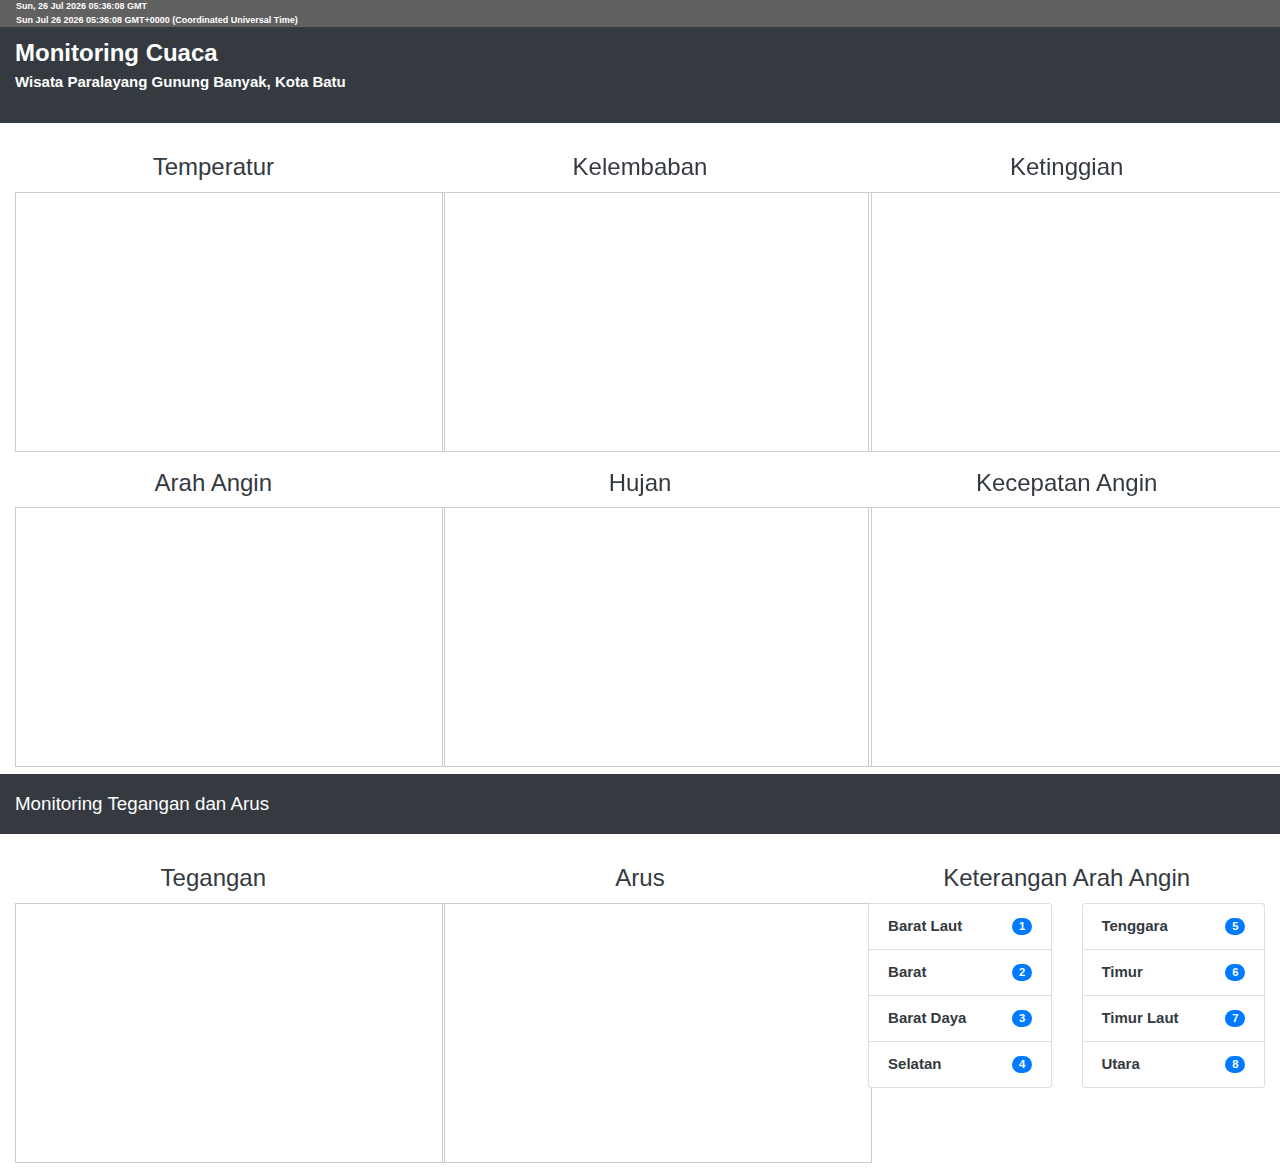
==== index.html @ e39f38a6 "Add files via upload" ====
<!doctype html>
<html lang="en">
  <head>
    <meta charset="utf-8">
    <meta name="viewport" content="width=device-width, initial-scale=1, shrink-to-fit=no">
    <meta name="description" content="">
    <meta name="author" content="Mark Otto, Jacob Thornton, and Bootstrap contributors">
    <meta name="generator" content="Jekyll v3.8.5">
    <title>Sistem Monitoring Cuaca</title>

    <link rel="canonical" href="https://getbootstrap.com/docs/4.3/examples/cover/">

    <!-- Bootstrap core CSS -->
    <link rel="stylesheet" href="bootstrap.min.css">

    <link rel="stylesheet" href="main.css">
	<script>
          function viewjam(){
                   var jam;
				   var jamUTC;
                   var jamku = new Date();//membuat objek waktu
				   var utc = jamku.toUTCString(); 
                   setTimeout('viewjam()',0);//meload function secara terus menerus
				   var e = document.querySelector("#date");
				   e.innerHTML = utc;
				   var f = document.querySelector("#dateid");
				   f.innerHTML = jamku;
          }

  </script>
  </head>
  <link rel="stylesheet" href="https://www.w3schools.com/w3css/4/w3.css">
  
  <body onload="viewjam();">
  <div  style="background-color:powderblue;">
  <div class="w3-container w3-dark-grey">
  <div class="column one" style="font-size: 9px;">
    <b><div id="date" >   
    </div>
	<div id="dateid" >   
    </div>	
  </div></div></div>
	<nav class="navbar navbar-expand-md navbar-dark bg-dark batasNav">
        <b style="color:#FFFFFF"><font size="5"> Monitoring Cuaca</font><br>
		Wisata Paralayang Gunung Banyak, Kota Batu </br></br>
	</nav>
	</nav>

  <main role="main">
    <div class="container-fluid">
        <div class="row">
		<!-- /*Temperature*/ -->
            <div class="col-md-4" >
			<h3 class="text-center text-dark">Temperatur</h3>
                <iframe width="430" height="260" style="border: 1px solid #cccccc;" src="https://thingspeak.com/channels/941523/widgets/175100"></iframe>
            </div>
		<!-- Humidity -->
            <div class="col-md-4">
			<h3 class="text-center text-dark">Kelembaban</h3>
                <iframe width="430" height="260" style="border: 1px solid #cccccc;" src="https://thingspeak.com/channels/941523/widgets/175101"></iframe>
            </div>
		<!-- Altitude -->
            <div class="col-md-4">
			<h3 class="text-center text-dark">Ketinggian</h3>
                <iframe width="430" height="260" style="border: 1px solid #cccccc;" src="https://thingspeak.com/channels/941523/widgets/175102"></iframe>
            </div>
        </div>

        <div class="row">
		<!-- Arah Angin -->
            <div class="col-md-4">
				<h3 class="text-center text-dark">Arah Angin</h3>
                <iframe width="430" height="260" style="border: 1px solid #cccccc;" src="https://thingspeak.com/channels/941523/widgets/175103"></iframe>
            </div>
		<!-- Kecepatan Angin -->
            <div class="col-md-4">
			<h3 class="text-center text-dark">Hujan</h3>
                <iframe width="430" height="260" style="border: 1px solid #cccccc;" src="https://thingspeak.com/channels/941523/widgets/175104"></iframe>
            </div>
		<!-- Sensor Hujan -->
            <div class="col-md-4">
			<h3 class="text-center text-dark">Kecepatan Angin</h3>
                <iframe width="430" height="260" style="border: 1px solid #cccccc;" src="https://thingspeak.com/channels/941523/widgets/175105"></iframe>
            </div>
        </div>
	</div>
		<nav class="navbar navbar-dark bg-dark batasNav">
		<span class="navbar-brand mb-0 h1">Monitoring Tegangan dan Arus</span>
        <!-- <b style="color:#FFFFFF"><font size="5"> Monitoring Tegangan, Arus dan Power</font><br> -->
		</br></br>
		</nav>
		</nav>
	<div class="container-fluid">
		<div class="row">
		<!-- /*Tegangan*/ -->
            <div class="col-md-4">
			<h3 class="text-center text-dark">Tegangan</h3>
                <iframe width="430" height="260" style="border: 1px solid #cccccc;" src="https://thingspeak.com/channels/941523/widgets/175107"></iframe>
            </div>
		<!-- Arus -->
            <div class="col-md-4">
			<h3 class="text-center text-dark">Arus</h3>
                <iframe width="430" height="260" style="border: 1px solid #cccccc;" src="https://thingspeak.com/channels/941523/widgets/175108"></iframe>
            </div>
			<!-- keter -->
			<div class="col-md-4">
				<h3 class="text-center text-dark">Keterangan Arah Angin</h3>
				<div class="row">
					<div class="col-md-6">
						<ul class="list-group text-dark">
						  <li class="list-group-item d-flex justify-content-between align-items-center">
							Barat Laut
							<span class="badge badge-primary badge-pill">1</span>
						  </li>
						  <li class="list-group-item d-flex justify-content-between align-items-center">
							Barat
							<span class="badge badge-primary badge-pill">2</span>
						  </li>
						  <li class="list-group-item d-flex justify-content-between align-items-center">
							Barat Daya
							<span class="badge badge-primary badge-pill">3</span>
						  </li>
						  <li class="list-group-item d-flex justify-content-between align-items-center">
							Selatan
							<span class="badge badge-primary badge-pill">4</span>
						  </li>
						</ul>
					</div>
					<div class="col-md-6">
						<ul class="list-group text-dark">
							<li class="list-group-item d-flex justify-content-between align-items-center">
								Tenggara
								<span class="badge badge-primary badge-pill">5</span>
							</li>
							<li class="list-group-item d-flex justify-content-between align-items-center">
								Timur
								<span class="badge badge-primary badge-pill">6</span>
							</li>
							<li class="list-group-item d-flex justify-content-between align-items-center">
								Timur Laut
								<span class="badge badge-primary badge-pill">7</span>
							</li>
							<li class="list-group-item d-flex justify-content-between align-items-center">
								Utara
								<span class="badge badge-primary badge-pill">8</span>
							</li>
						</ul>					
					</div>
				</div>
            </div>
        </div>
	</div>
	
  </main>

</body>
</html>
---- main.css ----
.batasNav {
  margin-bottom: 20px !important;
}

@media only screen and (max-width: 768px) {
	body {
	width: 100%;
}
  /* For mobile phones: */
iframe {
  position: relative;
    left: -50px;
}
}
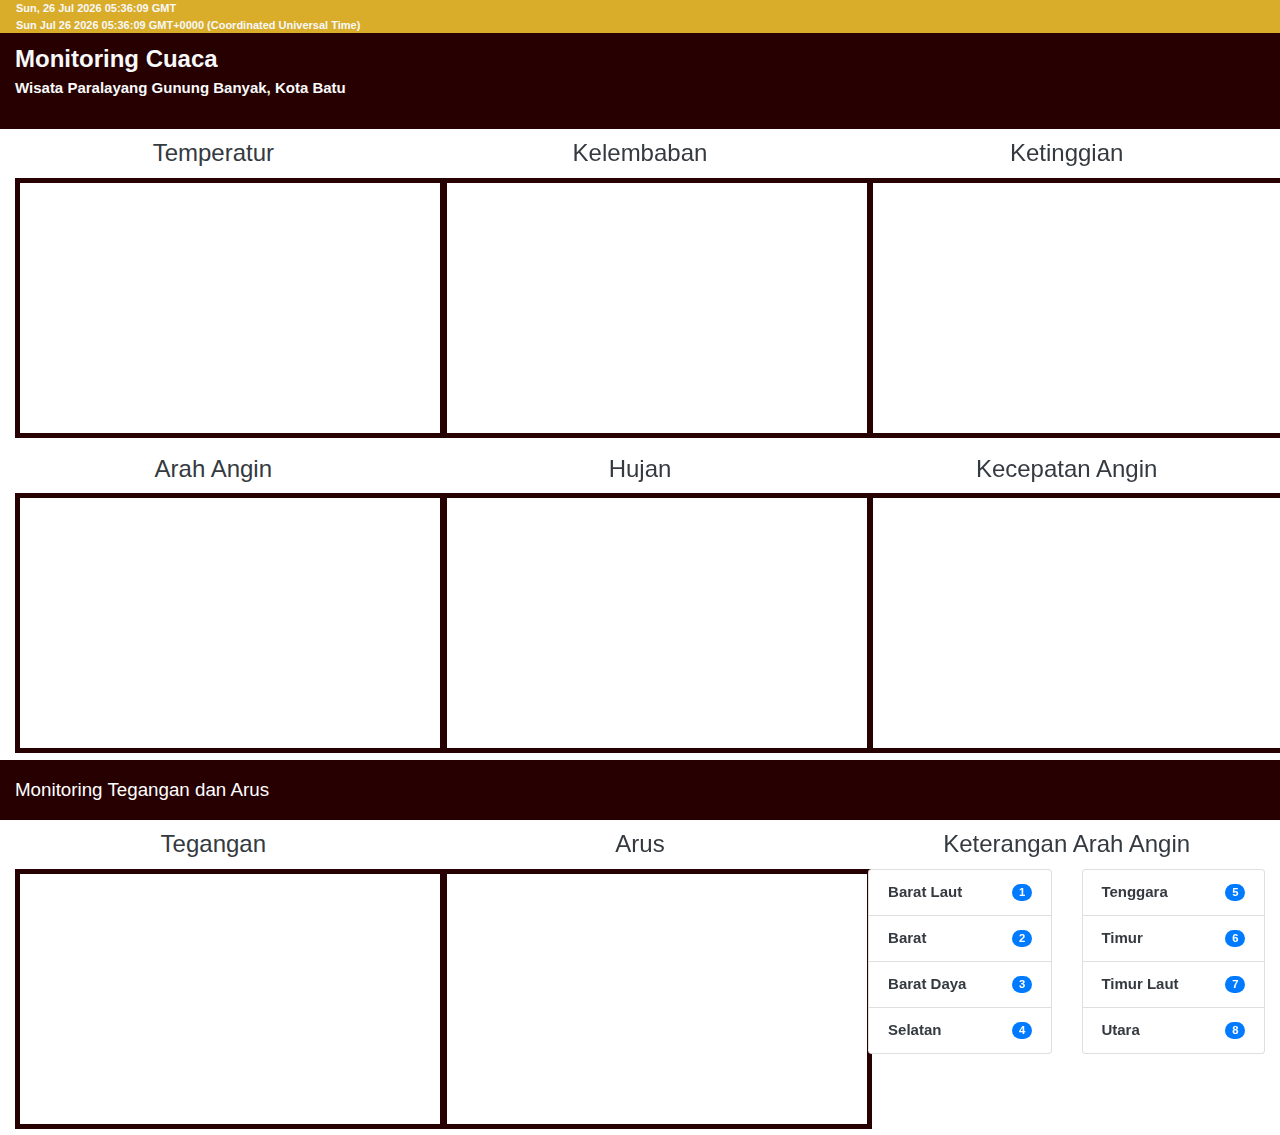
==== commit 3ec115e7: "Add files via upload" ====
--- a/index.html
+++ b/index.html
@@ -32,16 +32,16 @@
   <link rel="stylesheet" href="https://www.w3schools.com/w3css/4/w3.css">
   
   <body onload="viewjam();">
-  <div  style="background-color:powderblue;">
-  <div class="w3-container w3-dark-grey">
-  <div class="column one" style="font-size: 9px;">
+  <div  style="background-color:#D9AC2A;">
+  <div class="w3-container w3-dark-green">
+  <div class="text-light" class="column one" style="font-size: 11px;">
     <b><div id="date" >   
     </div>
 	<div id="dateid" >   
     </div>	
   </div></div></div>
-	<nav class="navbar navbar-expand-md navbar-dark bg-dark batasNav">
-        <b style="color:#FFFFFF"><font size="5"> Monitoring Cuaca</font><br>
+	<nav class="navbar navbar-dark" style="background-color: #270101;">
+        <b class="text-light"><font size="5"> Monitoring Cuaca</font><br>
 		Wisata Paralayang Gunung Banyak, Kota Batu </br></br>
 	</nav>
 	</nav>
@@ -52,17 +52,17 @@
 		<!-- /*Temperature*/ -->
             <div class="col-md-4" >
 			<h3 class="text-center text-dark">Temperatur</h3>
-                <iframe width="430" height="260" style="border: 1px solid #cccccc;" src="https://thingspeak.com/channels/941523/widgets/175100"></iframe>
+                <iframe width="430" height="260" style="border: 5px solid #270101;" src="https://thingspeak.com/channels/941523/widgets/175100"></iframe>
             </div>
 		<!-- Humidity -->
             <div class="col-md-4">
 			<h3 class="text-center text-dark">Kelembaban</h3>
-                <iframe width="430" height="260" style="border: 1px solid #cccccc;" src="https://thingspeak.com/channels/941523/widgets/175101"></iframe>
+                <iframe width="430" height="260" style="border: 5px solid #270101;" src="https://thingspeak.com/channels/941523/widgets/175101"></iframe>
             </div>
 		<!-- Altitude -->
             <div class="col-md-4">
 			<h3 class="text-center text-dark">Ketinggian</h3>
-                <iframe width="430" height="260" style="border: 1px solid #cccccc;" src="https://thingspeak.com/channels/941523/widgets/175102"></iframe>
+                <iframe width="430" height="260" style="border: 5px solid #270101;" src="https://thingspeak.com/channels/941523/widgets/175102"></iframe>
             </div>
         </div>
 
@@ -70,21 +70,21 @@
 		<!-- Arah Angin -->
             <div class="col-md-4">
 				<h3 class="text-center text-dark">Arah Angin</h3>
-                <iframe width="430" height="260" style="border: 1px solid #cccccc;" src="https://thingspeak.com/channels/941523/widgets/175103"></iframe>
+                <iframe width="430" height="260" style="border: 5px solid #270101;" src="https://thingspeak.com/channels/941523/widgets/175103"></iframe>
             </div>
 		<!-- Kecepatan Angin -->
             <div class="col-md-4">
 			<h3 class="text-center text-dark">Hujan</h3>
-                <iframe width="430" height="260" style="border: 1px solid #cccccc;" src="https://thingspeak.com/channels/941523/widgets/175104"></iframe>
+                <iframe width="430" height="260" style="border: 5px solid #270101;" src="https://thingspeak.com/channels/941523/widgets/175104"></iframe>
             </div>
 		<!-- Sensor Hujan -->
             <div class="col-md-4">
 			<h3 class="text-center text-dark">Kecepatan Angin</h3>
-                <iframe width="430" height="260" style="border: 1px solid #cccccc;" src="https://thingspeak.com/channels/941523/widgets/175105"></iframe>
+                <iframe width="430" height="260" style="border: 5px solid #270101;" src="https://thingspeak.com/channels/941523/widgets/175105"></iframe>
             </div>
         </div>
 	</div>
-		<nav class="navbar navbar-dark bg-dark batasNav">
+		<nav class="navbar navbar-dark" style="background-color: #270101;">
 		<span class="navbar-brand mb-0 h1">Monitoring Tegangan dan Arus</span>
         <!-- <b style="color:#FFFFFF"><font size="5"> Monitoring Tegangan, Arus dan Power</font><br> -->
 		</br></br>
@@ -95,12 +95,12 @@
 		<!-- /*Tegangan*/ -->
             <div class="col-md-4">
 			<h3 class="text-center text-dark">Tegangan</h3>
-                <iframe width="430" height="260" style="border: 1px solid #cccccc;" src="https://thingspeak.com/channels/941523/widgets/175107"></iframe>
+                <iframe width="430" height="260" style="border: 5px solid #270101;" src="https://thingspeak.com/channels/941523/widgets/175107"></iframe>
             </div>
 		<!-- Arus -->
             <div class="col-md-4">
 			<h3 class="text-center text-dark">Arus</h3>
-                <iframe width="430" height="260" style="border: 1px solid #cccccc;" src="https://thingspeak.com/channels/941523/widgets/175108"></iframe>
+                <iframe width="430" height="260" style="border: 5px solid #270101;" src="https://thingspeak.com/channels/941523/widgets/175108"></iframe>
             </div>
 			<!-- keter -->
 			<div class="col-md-4">
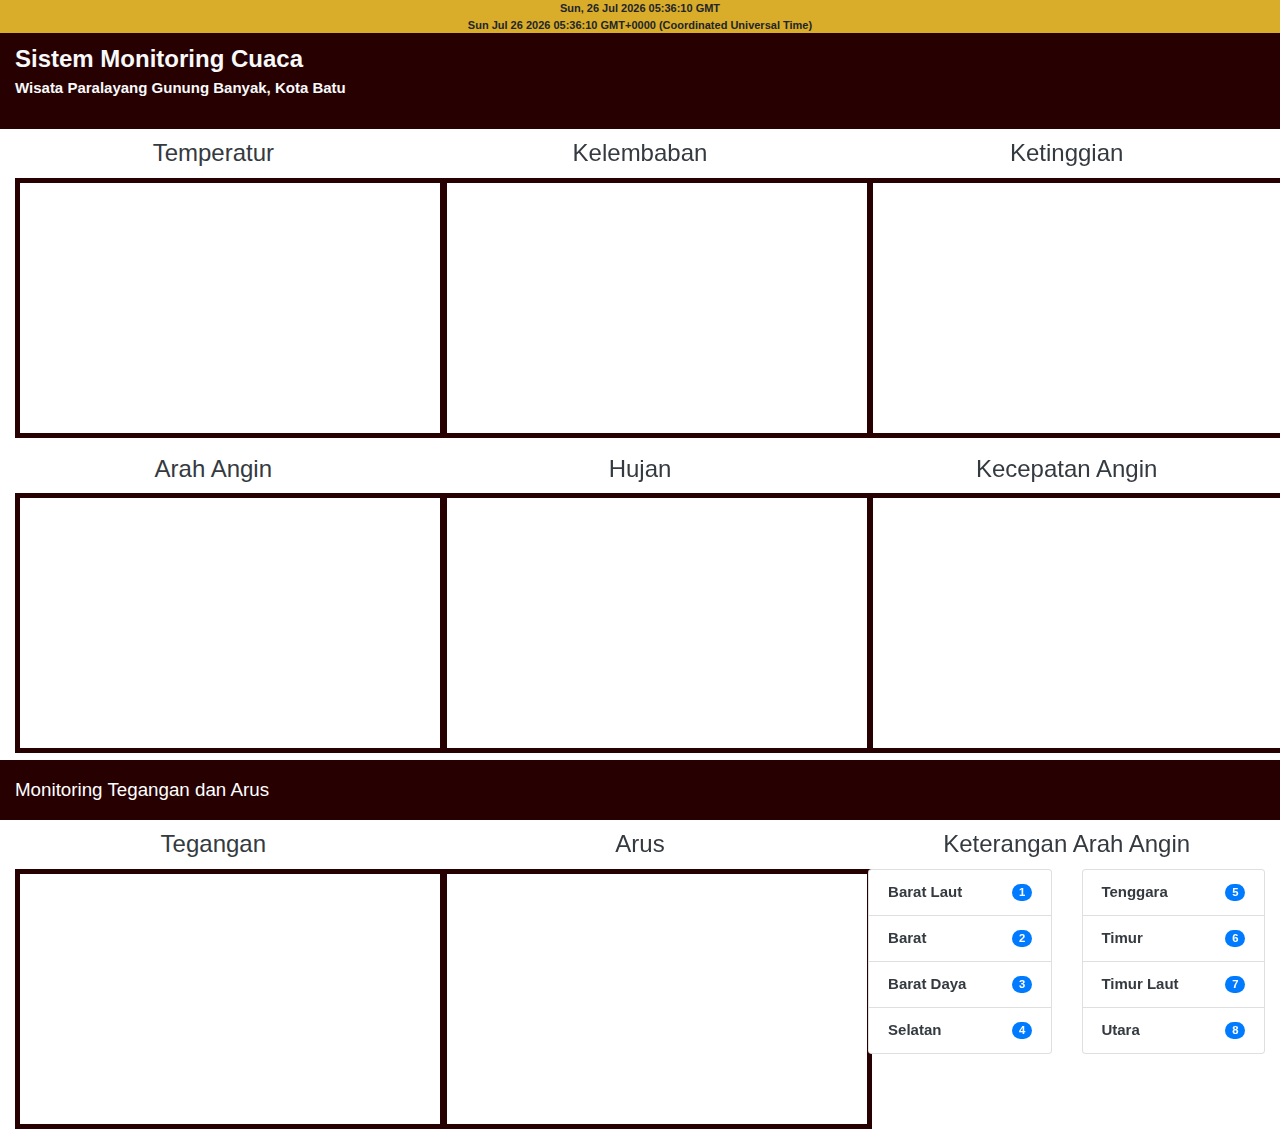
==== commit 4b19e1d6: "Update index.html" ====
--- a/index.html
+++ b/index.html
@@ -34,14 +34,14 @@
   <body onload="viewjam();">
   <div  style="background-color:#D9AC2A;">
   <div class="w3-container w3-dark-green">
-  <div class="text-light" class="column one" style="font-size: 11px;">
+  <div class="text-center" class="text-light" class="column one" style="font-size: 11px;">
     <b><div id="date" >   
     </div>
 	<div id="dateid" >   
     </div>	
   </div></div></div>
 	<nav class="navbar navbar-dark" style="background-color: #270101;">
-        <b class="text-light"><font size="5"> Monitoring Cuaca</font><br>
+        <b class="text-light"><font size="5"> Sistem Monitoring Cuaca</font><br>
 		Wisata Paralayang Gunung Banyak, Kota Batu </br></br>
 	</nav>
 	</nav>
@@ -75,7 +75,7 @@
 		<!-- Kecepatan Angin -->
             <div class="col-md-4">
 			<h3 class="text-center text-dark">Hujan</h3>
-                <iframe width="430" height="260" style="border: 5px solid #270101;" src="https://thingspeak.com/channels/941523/widgets/175104"></iframe>
+                <iframe width="430" height="260" style="border: 5px solid #270101;" src="https://thingspeak.com/channels/941523/widgets/174719"></iframe>
             </div>
 		<!-- Sensor Hujan -->
             <div class="col-md-4">
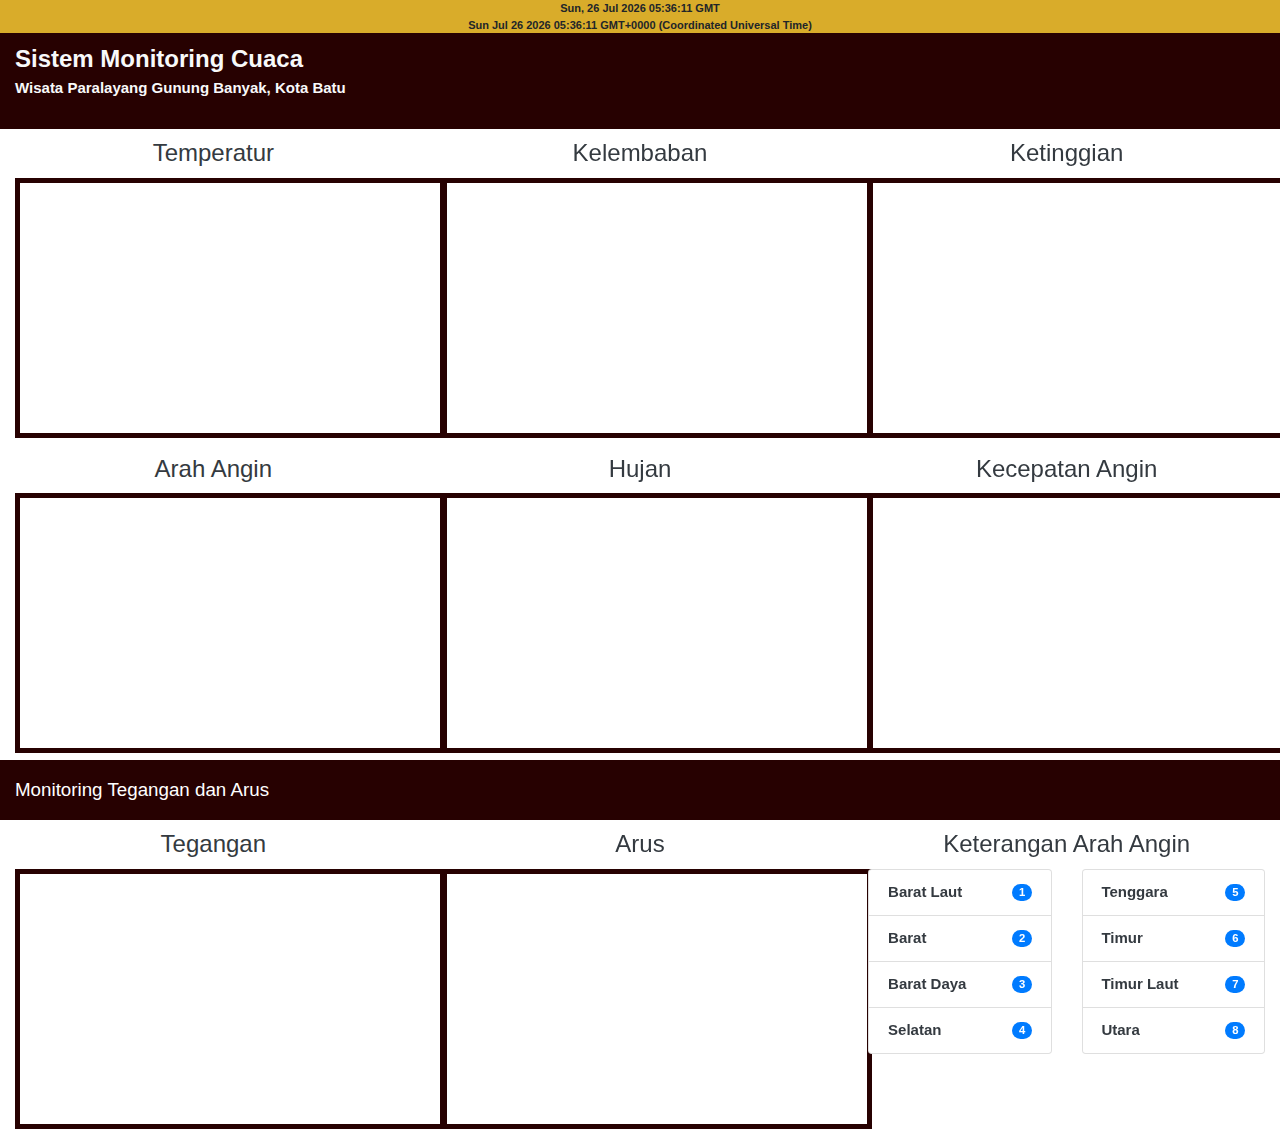
==== commit fb36ca2c: "Update index.html" ====
--- a/index.html
+++ b/index.html
@@ -80,7 +80,7 @@
 		<!-- Sensor Hujan -->
             <div class="col-md-4">
 			<h3 class="text-center text-dark">Kecepatan Angin</h3>
-                <iframe width="430" height="260" style="border: 5px solid #270101;" src="https://thingspeak.com/channels/941523/widgets/175105"></iframe>
+                <iframe width="430" height="260" style="border: 5px solid #270101;" src="https://thingspeak.com/channels/941523/widgets/175104"></iframe>
             </div>
         </div>
 	</div>
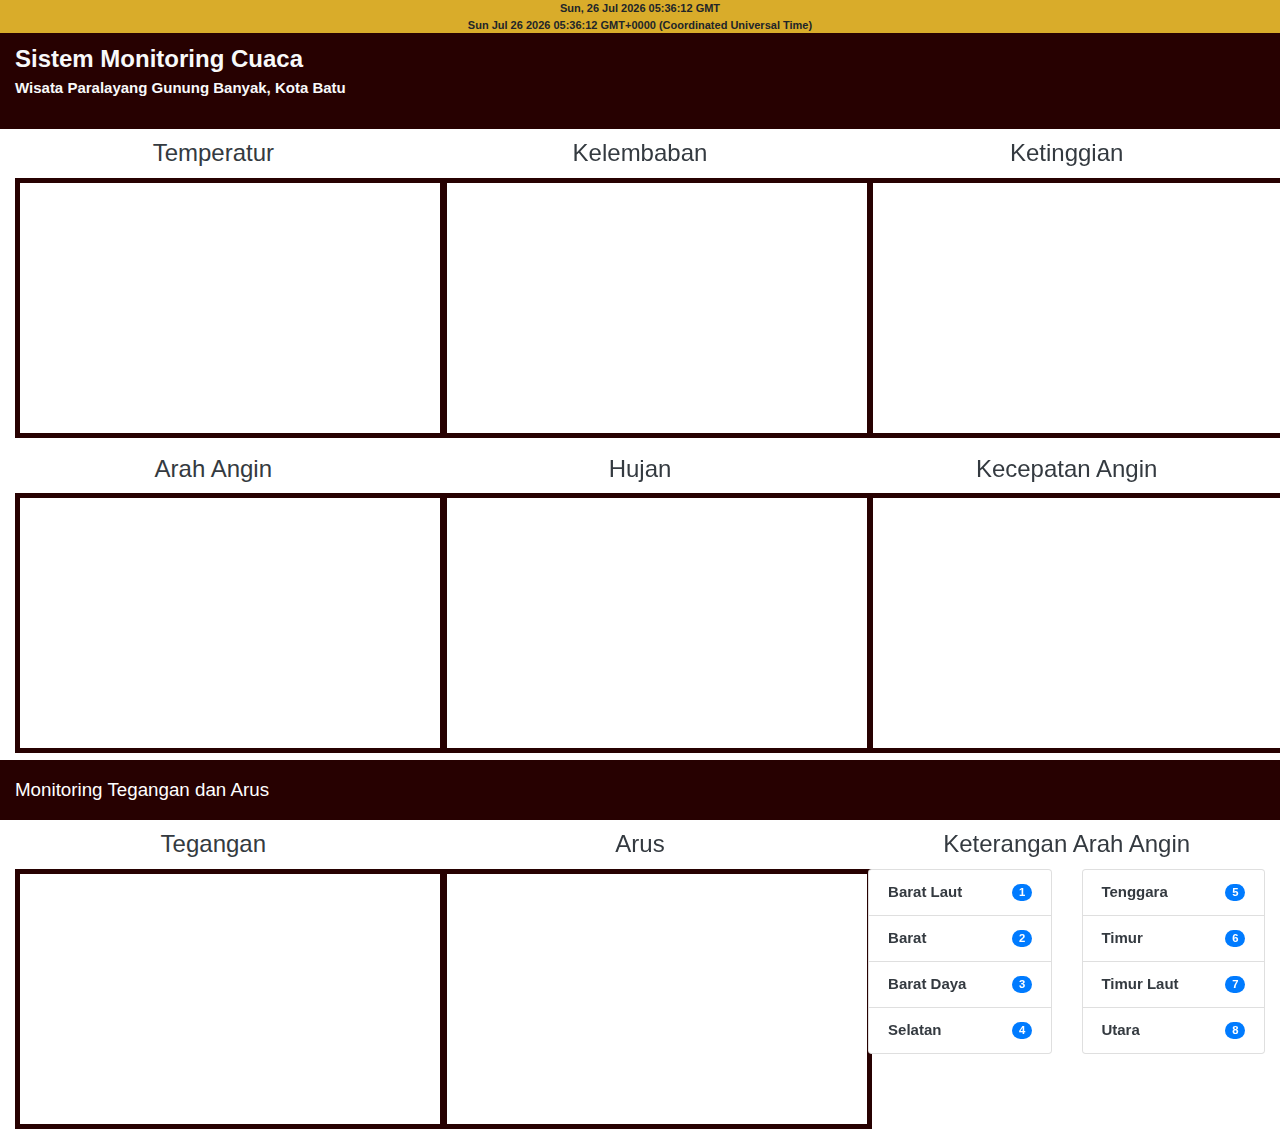
==== commit c9292030: "Update index.html" ====
--- a/index.html
+++ b/index.html
@@ -75,12 +75,12 @@
 		<!-- Kecepatan Angin -->
             <div class="col-md-4">
 			<h3 class="text-center text-dark">Hujan</h3>
-                <iframe width="430" height="260" style="border: 5px solid #270101;" src="https://thingspeak.com/channels/941523/widgets/174719"></iframe>
+                <iframe width="430" height="260" style="border: 5px solid #270101;" src="https://thingspeak.com/channels/941523/widgets/175104"></iframe>
             </div>
 		<!-- Sensor Hujan -->
             <div class="col-md-4">
 			<h3 class="text-center text-dark">Kecepatan Angin</h3>
-                <iframe width="430" height="260" style="border: 5px solid #270101;" src="https://thingspeak.com/channels/941523/widgets/175104"></iframe>
+                <iframe width="430" height="260" style="border: 5px solid #270101;" src="https://thingspeak.com/channels/941523/widgets/175105"></iframe>
             </div>
         </div>
 	</div>
